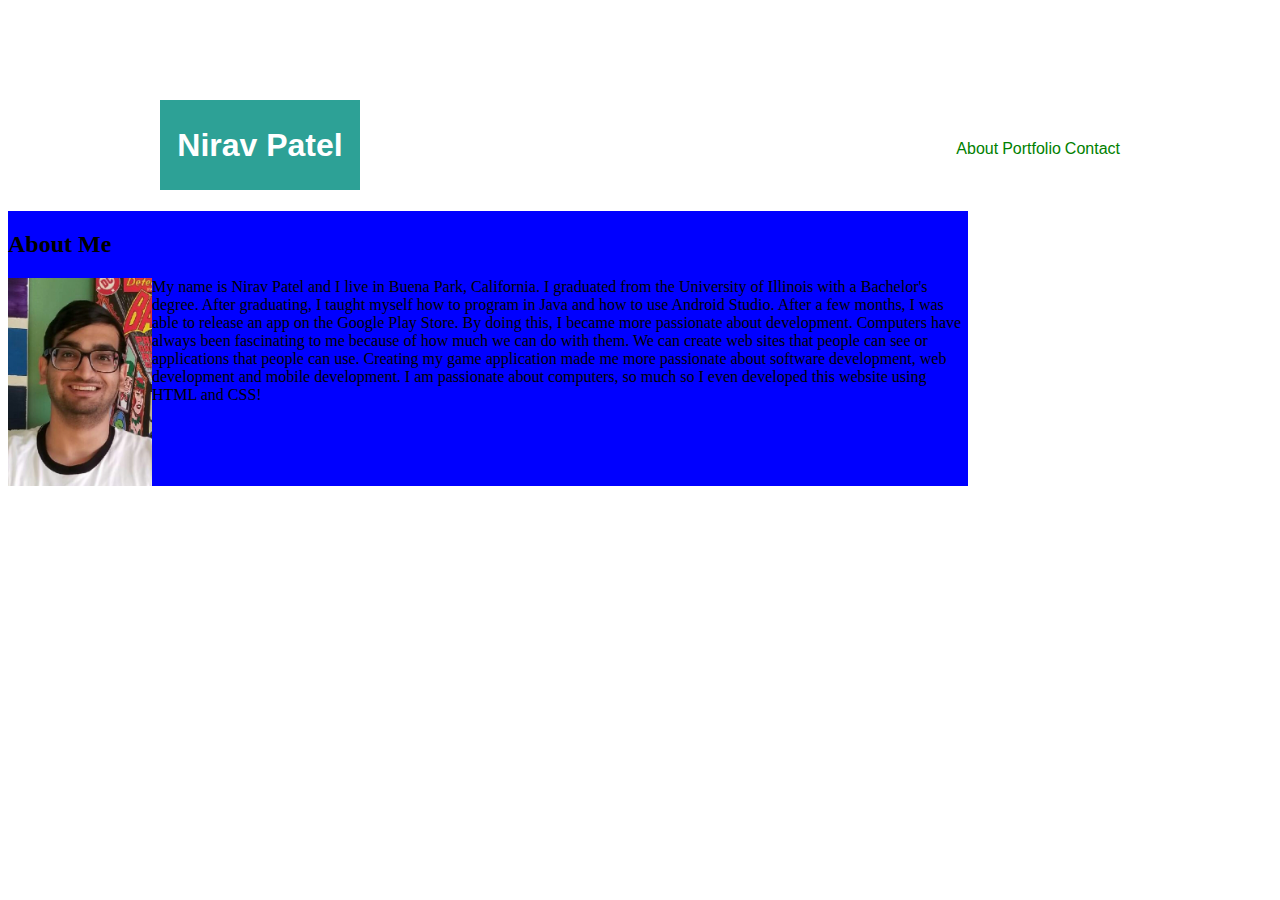
==== index.html @ d5896230 "basic html done, some attempt at css" ====
<!DOCTYPE html>
<html lang="en">
<head>
    <meta charset="UTF-8">
    <meta name="viewport" content="width=device-width, initial-scale=1.0">
    <meta http-equiv="X-UA-Compatible" content="ie=edge">
    <title>Document</title>
    <link rel="stylesheet" type="text/css" href="assets/css/style.css" >
    <!--Link css stylesheet here and style it!-->
</head>
<body>

<header class="pageHeaders">
    <div class="nameandlinks">
    <h1 class="nameHeader">Nirav Patel</h1>
    <nav>
        <a href="index.html">About</a>
        <a href="portfolio.html">Portfolio</a>
        <a href="contact.html">Contact</a>
    </nav>
    </div>   
</header>

<div class="sectionContainers">
    <section class="section">
        <h2 class="sectionHeadings">About Me</h2>
    
        <img id="pictureofMe" src="assets/images/2018-05-01_19.28.47.jpg" alt="picture of Nirav Patel">
    
        <p id="descriptionofMe">
            My name is Nirav Patel and I live in Buena Park, California. I graduated from the University of Illinois with a Bachelor's degree. 
            After graduating, I taught myself how to program in Java and how to use Android Studio. 
            After a few months, I was able to release an app on the Google Play Store. 
            By doing this, I became more passionate about development. 
            Computers have always been fascinating to me because of how much we can do with them. 
            We can create web sites that people can see or applications that people can use. 
            Creating my game application made me more passionate about software development, 
            web development and mobile development. 
            I am passionate about computers, so much so I even developed this website using HTML and CSS!
        </p>
    </section>
</div>
    
</body>
</html>
---- assets/css/style.css ----
*{
    box-sizing: border-box;
}

.pageHeaders{
    background:white;
    width: 100%;
    margin: 0 0 30px;
}

.nameandlinks{
    display: block;
    margin: 0 auto;
    width: 960px;
    background: yellow;
}

.nameHeader{
    background:rgb(45, 161, 150);
    color: white;
    font-family: Arial, Helvetica, sans-serif;
    width: 200px;
    margin-top: 0;
    padding-left: 3px;
    padding-right: 3px;
    height: 90px;
    line-height: 90px;
    text-align: center;
    float: left
}

nav{
    margin-top: 40px;
    float: right;
}

nav a{
    font-size: medium;
    color: green;
    text-decoration: none;
    font-family: Arial, Helvetica, sans-serif;
}

.sectionContainers{
    background: grey;
    margin-top: 100px;
    width: 100%;
}

.section{
    margin: 0 auto 0 auto;
    width: 960px;
    background: blue;
    float: left;
    
}

#pictureofMe{
    float:left;
    height: 15%;
    width: 15%;
}

#descriptionofMe{
    display: inline;
}
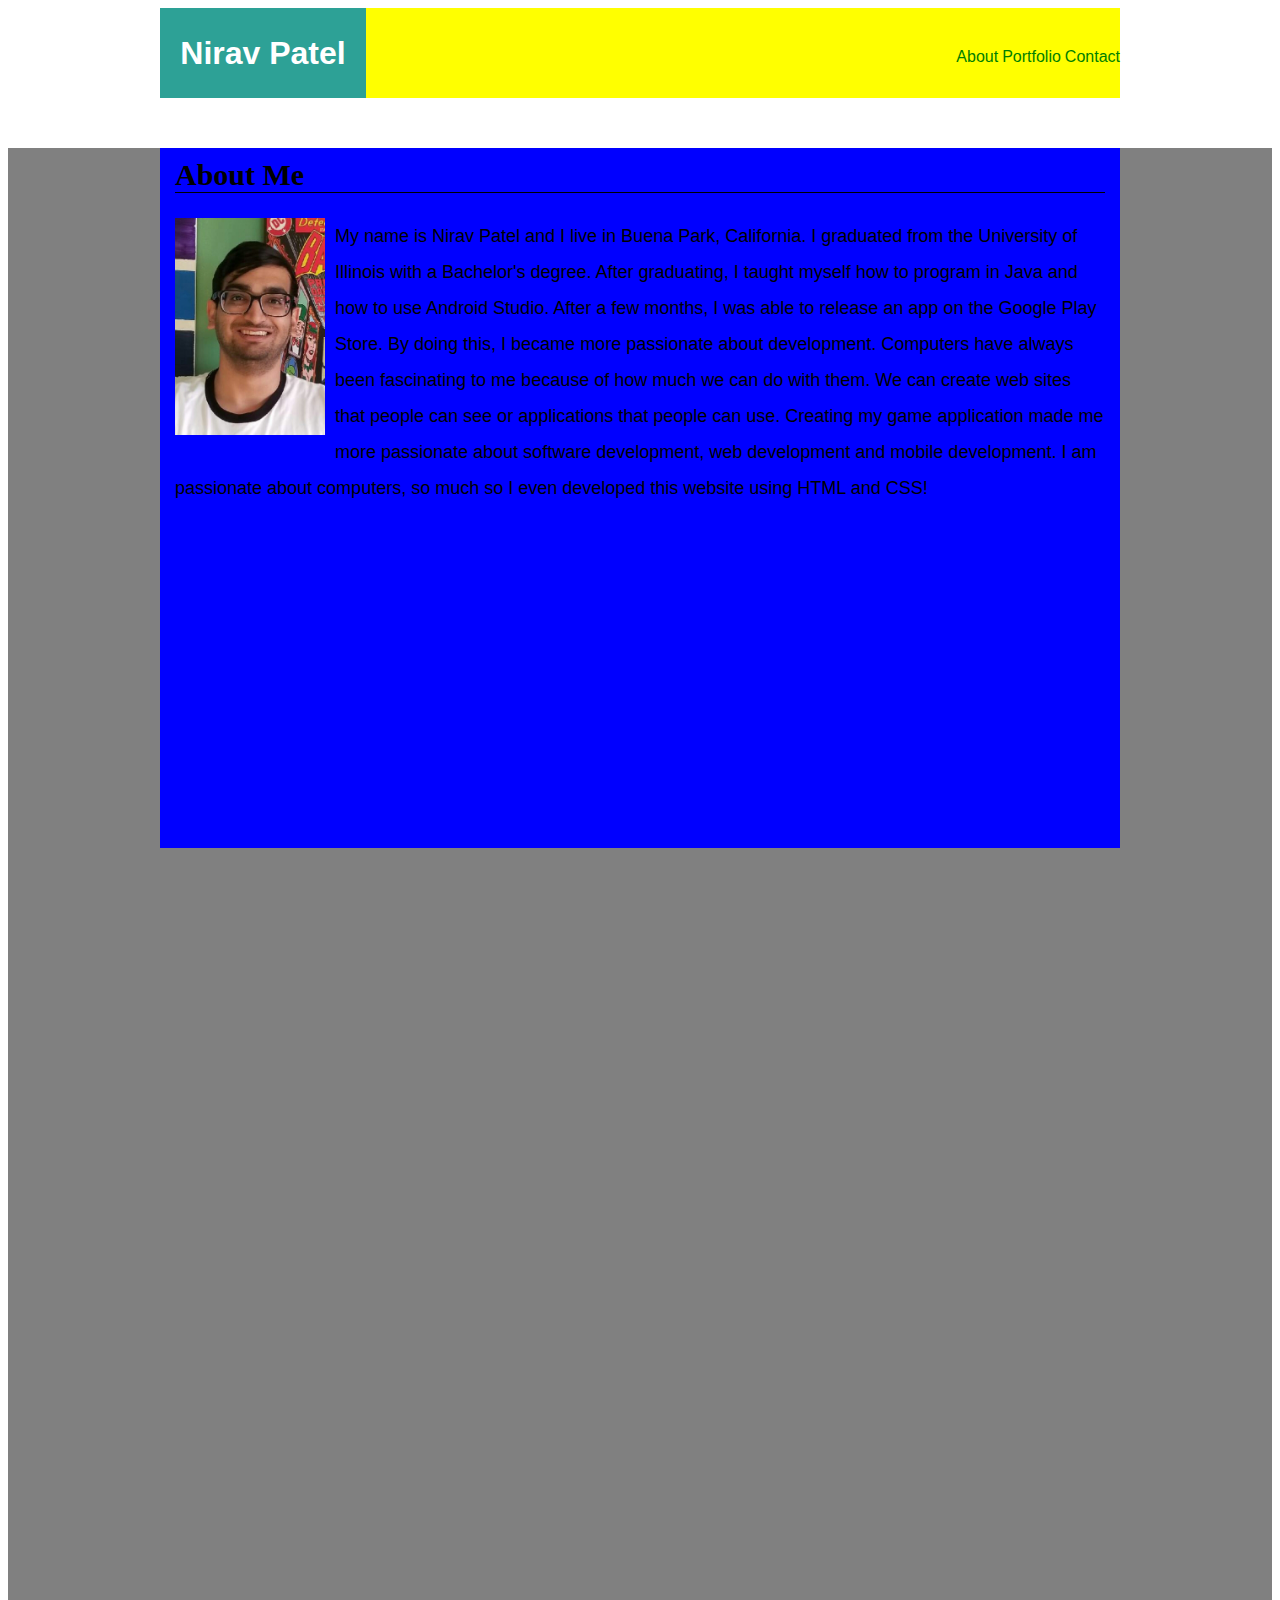
==== commit 41f37122: "Improved css a bit better" ====
--- a/index.html
+++ b/index.html
@@ -6,7 +6,8 @@
     <meta http-equiv="X-UA-Compatible" content="ie=edge">
     <title>Document</title>
     <link rel="stylesheet" type="text/css" href="assets/css/style.css" >
-    <!--Link css stylesheet here and style it!-->
+
+    
 </head>
 <body>
 
--- a/assets/css/style.css
+++ b/assets/css/style.css
@@ -1,16 +1,14 @@
-*{
-    box-sizing: border-box;
-}
+
 
 .pageHeaders{
     background:white;
     width: 100%;
-    margin: 0 0 30px;
+    margin-bottom: 50px;
 }
 
 .nameandlinks{
-    display: block;
     margin: 0 auto;
+    height: 90px;
     width: 960px;
     background: yellow;
 }
@@ -43,24 +41,37 @@
 
 .sectionContainers{
     background: grey;
-    margin-top: 100px;
+    margin-top: 50px;
+    height: 1500px;
     width: 100%;
 }
 
 .section{
-    margin: 0 auto 0 auto;
-    width: 960px;
+    margin: 0 auto;
+    padding-left: 15px;
+    padding-right: 15px;
+    height: 700px;
+    width: 930px;
     background: blue;
-    float: left;
     
+}
+
+.sectionHeadings{
+    padding-top: 10px;
+    font-size: 30px;
+    border-bottom: black solid 1px;
 }
 
 #pictureofMe{
     float:left;
-    height: 15%;
-    width: 15%;
+    width:150px;
+    height:217px;
+    margin-right: 10px;
 }
 
 #descriptionofMe{
     display: inline;
+    font-family: Arial, Helvetica, sans-serif;
+    font-size: large;
+    line-height: 2;
 }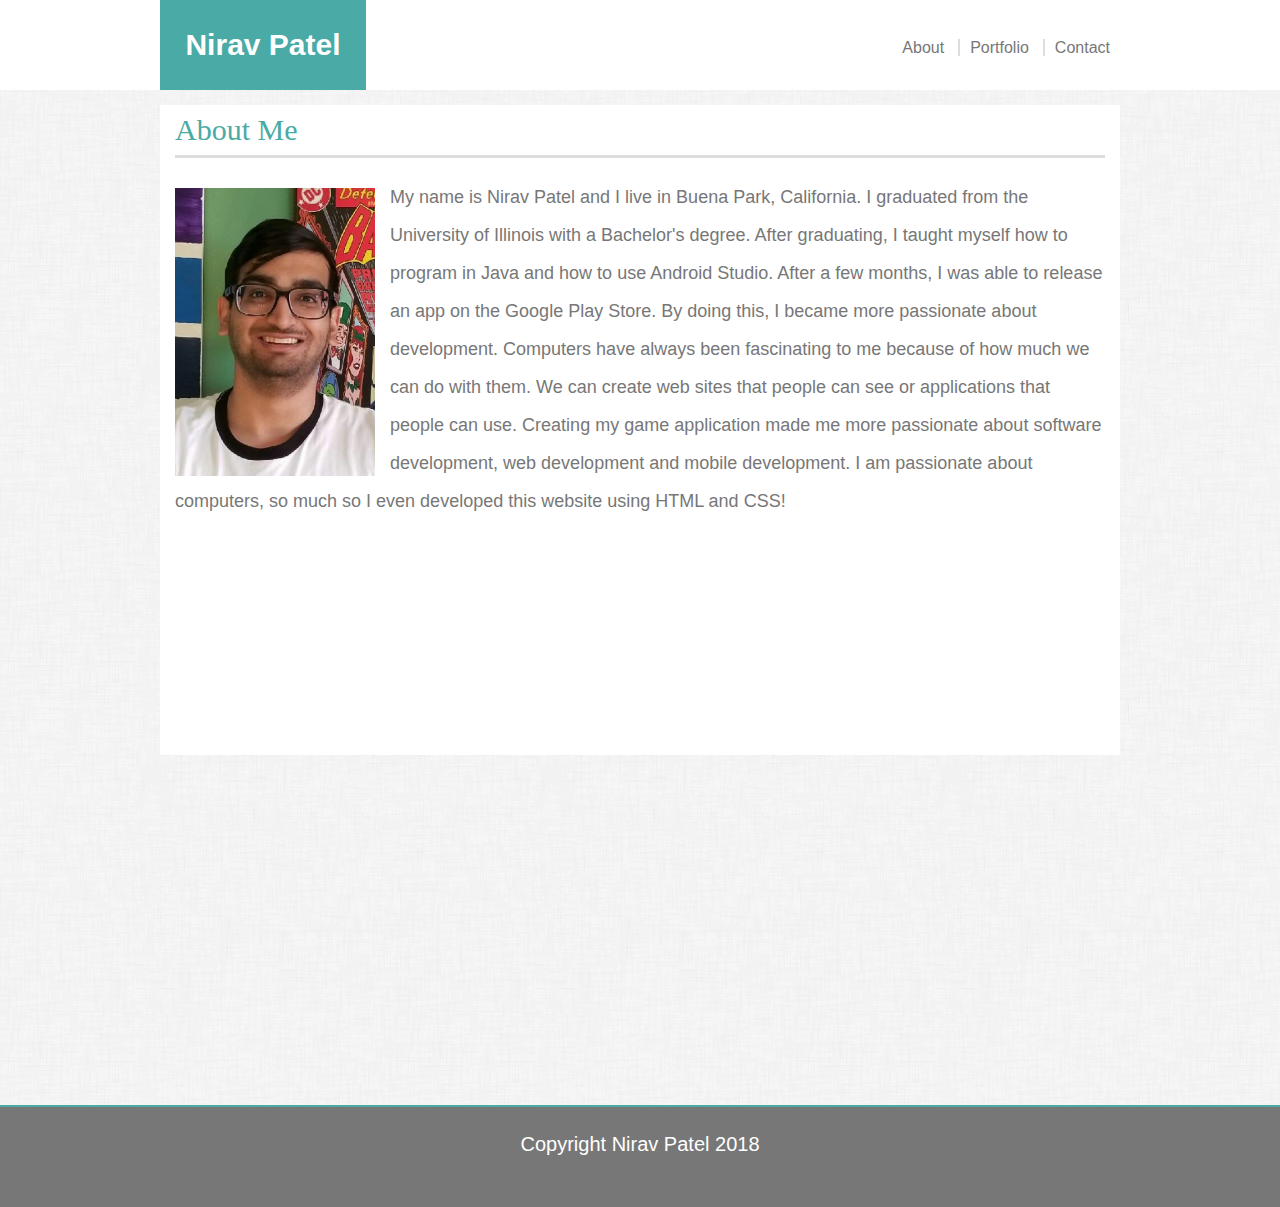
==== commit 5a2b25ef: "finished designing basic portfolio" ====
--- a/index.html
+++ b/index.html
@@ -5,7 +5,9 @@
     <meta name="viewport" content="width=device-width, initial-scale=1.0">
     <meta http-equiv="X-UA-Compatible" content="ie=edge">
     <title>Document</title>
+    <link rel="stylesheet" type="text/css" href="assets/css/reset.css">
     <link rel="stylesheet" type="text/css" href="assets/css/style.css" >
+    
 
     
 </head>
@@ -15,9 +17,9 @@
     <div class="nameandlinks">
     <h1 class="nameHeader">Nirav Patel</h1>
     <nav>
-        <a href="index.html">About</a>
-        <a href="portfolio.html">Portfolio</a>
-        <a href="contact.html">Contact</a>
+        <a class="nava" href="index.html">About</a>
+        <a class="nava" href="portfolio.html">Portfolio</a>
+        <a class="nava" href="contact.html">Contact</a>
     </nav>
     </div>   
 </header>
@@ -41,6 +43,12 @@
         </p>
     </section>
 </div>
-    
+
+<div class="footerdiv">
+    <footer class="footer">
+        <p class="footertext">Copyright Nirav Patel 2018</p>
+    </footer>
+</div>
+  
 </body>
 </html>--- a/assets/css/style.css
+++ b/assets/css/style.css
@@ -3,28 +3,31 @@
 .pageHeaders{
     background:white;
     width: 100%;
-    margin-bottom: 50px;
+    margin-bottom: 0px;
 }
 
 .nameandlinks{
     margin: 0 auto;
     height: 90px;
     width: 960px;
-    background: yellow;
+    background: #ffffff;
 }
 
 .nameHeader{
-    background:rgb(45, 161, 150);
+    background:#4aaaa5;
     color: white;
     font-family: Arial, Helvetica, sans-serif;
+    font-size: 30px;
+    font-weight: bold;
     width: 200px;
     margin-top: 0;
+    margin-bottom: 0;
     padding-left: 3px;
     padding-right: 3px;
     height: 90px;
     line-height: 90px;
     text-align: center;
-    float: left
+    float: left;
 }
 
 nav{
@@ -34,44 +37,142 @@
 
 nav a{
     font-size: medium;
-    color: green;
+    color: #777777;
     text-decoration: none;
     font-family: Arial, Helvetica, sans-serif;
 }
 
+.nava{
+    text-decoration: none;
+    padding-left: 10px;
+    padding-right: 10px;
+    border-left: #dddddd solid 2px;
+}
+.nava:hover{
+    color:blue;
+}
+
+nav a:first-child{
+    border-left: none;
+}
+
 .sectionContainers{
-    background: grey;
-    margin-top: 50px;
-    height: 1500px;
+    background-image: url('../images/dust_scratches.png');
+    padding-top: 15px;
+    margin-top: 0px;
+    height: 1000px;
     width: 100%;
+    overflow: auto;
 }
 
 .section{
     margin: 0 auto;
     padding-left: 15px;
     padding-right: 15px;
-    height: 700px;
+    height: 650px;
     width: 930px;
-    background: blue;
+    background:#ffffff;
     
 }
 
 .sectionHeadings{
+    color: #4aaaa5;
+    font-family: Georgia, 'Times New Roman', Times, serif;
+    margin-top: 0px;
+    margin-bottom: 20px;
+    font-size: 30px;
     padding-top: 10px;
-    font-size: 30px;
-    border-bottom: black solid 1px;
+    padding-bottom: 10px;
+    border-bottom: #dddddd solid 3px;
 }
 
 #pictureofMe{
     float:left;
-    width:150px;
-    height:217px;
-    margin-right: 10px;
+    width:200px;
+    padding-top: 10px;
+    height:auto;
+    margin-right: 15px;
 }
 
 #descriptionofMe{
     display: inline;
+    color: #777777;
     font-family: Arial, Helvetica, sans-serif;
     font-size: large;
-    line-height: 2;
+    line-height: 38px;
+}
+
+.formLabels{
+    font-family: Arial, Helvetica, sans-serif;
+    font-size: large;
+    
+}
+
+.inputs{
+    width: 930px;
+}
+
+#form{
+    margin-top: 30px;
+    font-family: Arial, Helvetica, sans-serif;
+    color: #777777;
+}
+
+#submitButton{
+    margin-top: 40px;
+    padding: 10px;
+    color:white;
+    background-color: teal;
+    border: teal;
+    font-family: Arial, Helvetica, sans-serif;
+    font-size: large;
+}
+#time4colorboximagediv{
+    margin-top: 30px;
+    position: relative;
+    width: 250px;
+    height: auto;
+    background-color: white;
+}
+#time4colorboxText{
+    background: #4aaaa5;
+    position: absolute;
+    height: auto;
+    top: 140px;
+    right: 0;
+    width: 100%;
+    text-align: center;
+    padding-top: 5px;
+    padding-bottom: 5px;
+    
+}
+#time4colorboxlink{
+    font-size: 18px;
+    color: #ffffff;
+    text-decoration: none;
+    font-family: Arial, Helvetica, sans-serif;
+}
+#time4colorboxlink:hover{
+    color: blue;
+}
+
+#time4colorboximage{
+    width: 250px;
+    height: auto;
+}
+
+.footerdiv{
+    height: 100px;
+    width: 100%;
+    background: #777777;
+    border-top: #4aaaa5 solid 2px;
+}
+
+
+.footertext{
+    font-family: Arial, Helvetica, sans-serif;
+    color: white;
+    line-height: 75px;
+    font-size: 20px;
+    text-align: center;
 }